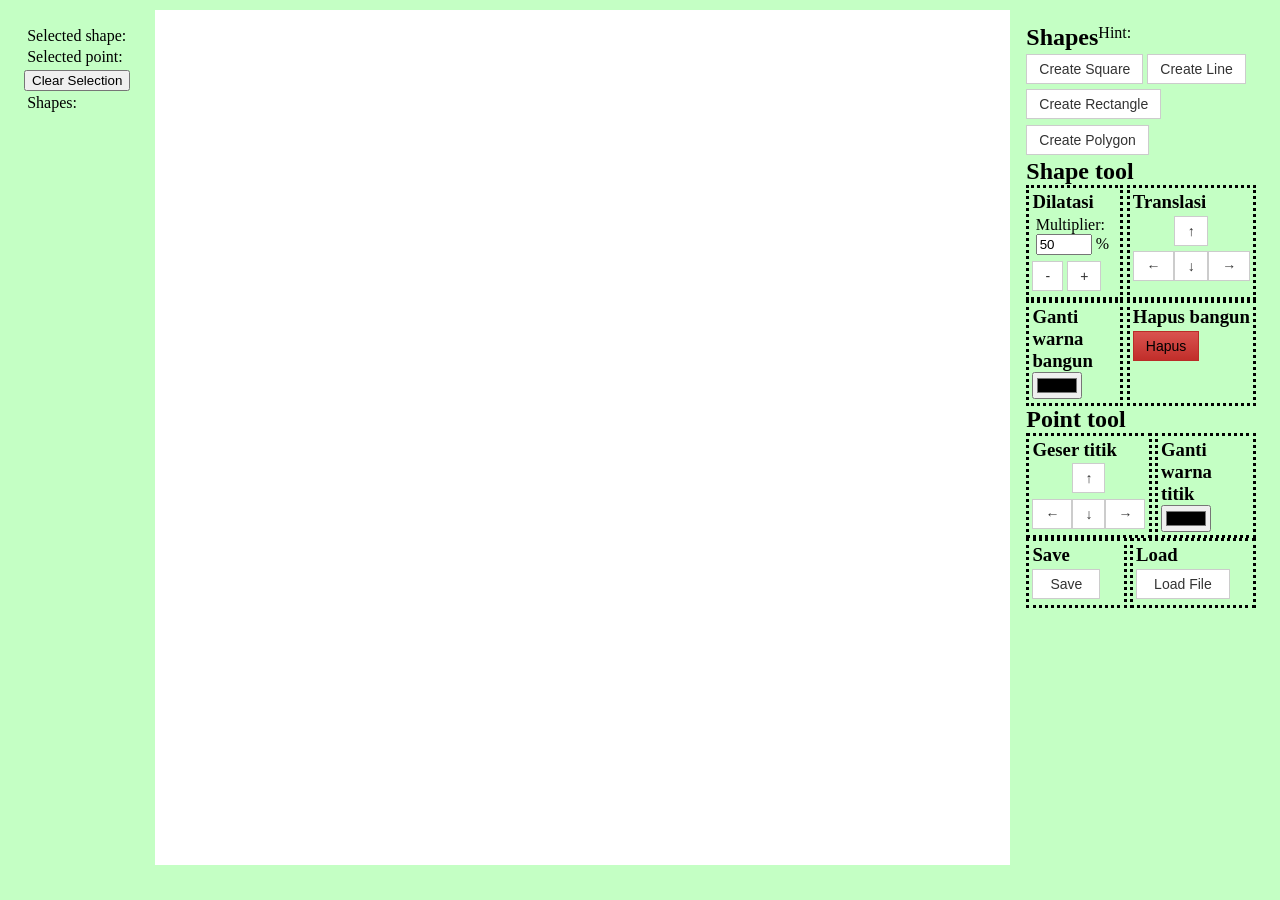
==== index.html @ 987d045c "Feat: Add Create polygon, tambah kurang titik polygon" ====
<!DOCTYPE html>
<html lang="en">
  <head>
    <meta charset="UTF-8">
    <meta http-equiv="X-UA-Compatible" content="IE=edge">
    <meta name="viewport" content="width=device-width, initial-scale=1.0">
    <link rel="stylesheet" href="style.css">
    <title>WEBGL</title>
  </head>
  <body onload= "main()" style="background-color: rgb(196, 255, 196);">
    <div class="flex">
      <div class="leftPane">
        <p>Selected shape: <span id="selectedShape"></span></p>
        <p>Selected point: <span id="selectedPoint"></span></p>
        <button id="clearButton">Clear Selection</button>
        <p>Shapes:</p>
        <ol id="shapeList">

        </ol>
      </div>
      <canvas id="canvas">
      Browser Anda tidak mendukung elemen Canvas HTML5
      </canvas>
      <div class="rightPane">
        <div>
          <div class="flex">
            <h2>Shapes</h2>
            Hint:<p id="hint"> </p>
          </div>
          <div id="button-container">
            <button class="btn btn-default" id="square">Create Square</button>
            <button  class="btn btn-default" id="line">Create Line</button>
            <button class="btn btn-default" id="rectangle">Create Rectangle</button>
            <button class="btn btn-default" id="polygon">Create Polygon</button>
          </div>
        </div>
        <h2>Shape tool</h2>
        <div id="shapeToolContainer" class="toolContainer">
          <div id="dilatasi" class="tool">
            <h3>Dilatasi</h3>
            <p>Multiplier: <input id="multiplier" type="number" min="0" max="100" value="50"/> %</p>
            <button class="btn btn-default" id="dilatasiMinus">-</button>
            <button class="btn btn-default" id="dilatasiPlus">+</button>
          </div>
          <div id="translasi" class="tool">
            <h3>Translasi</h3>
            <div id="translasiButtonContainer" class="translateButtonContainer">
              <div></div>
              <button class="btn btn-default " id="translasiUp">↑</button>
              <div></div>
              <button class="btn btn-default" id="translasiLeft">←</button>
              <button class="btn btn-default" id="translasiDown">↓</button>
              <button class="btn btn-default" id="translasiRight">→</button>
            </div>
          </div>
          <div id="shapeColor" class="tool">
            <h3>Ganti warna bangun</h3>
            <input type="color" id="shapeColorPicker"/>
          </div>
          <div id="" class="tool">
            <h3>Hapus bangun</h3>
            <button class="btn btn-danger" id="hapusShape">Hapus</button>
          </div>
        </div>
        <h2>Point tool</h2>
        <div id="pointToolContainer" class="toolContainer">
          <div id="gesertTitik" class="tool">
            <h3>Geser titik</h3>
            <div id="geserTitikButtonContainer" class="translateButtonContainer">
              <div></div>
              <button class="btn btn-default " id="geserTitikUp">↑</button>
              <div></div>
              <button class="btn btn-default" id="geserTitikLeft">←</button>
              <button class="btn btn-default" id="geserTitikDown">↓</button>
              <button class="btn btn-default" id="geserTitikRight">→</button>
            </div>
          </div>
          <div id="shapeColor" class="tool">
            <h3>Ganti warna titik</h3>
            <input type="color" id="pointColorPicker"/>
          </div>
          <div id="tambahTitikPolygon" style="display:none">
            <h3>Polygon:</h3>
            <button class="btn btn-default" id="tambahTitikPolygonButton">Tambah titik</button>
          </div>
          <div id="hapusTitikPolygon" style="display:none">
            <h3>Polygon:</h3>
            <button class="btn btn-danger" id="hapusTitikPolygonButton">Hapus titik</button>
          </div>
        </div>

        <div id="pointToolContainer" class="toolContainer">
          <div id="gesertTitik" class="tool">
            <h3>Save</h3>
            <div id="geserTitikButtonContainer" class="translateButtonContainer">
              <button class="btn btn-default" id="save">Save</button>
            </div>
          </div>
          <div id="gesertTitik" class="tool">
            <h3>Load</h3>
            <div id="geserTitikButtonContainer" class="translateButtonContainer">
              <button class="btn btn-default" id="save">Load File</button>
            </div>
          </div>

        </div>

      </div>
  </body>
  <script src="program.js" type="text/javascript"></script>
  <script src="main.js" type="text/javascript"></script>
  <script src="color.js" type="text/javascript"></script>
  <script src="point.js" type="text/javascript"></script>
  <script src="shape.js" type="text/javascript"></script>
  <script src="square.js" type="text/javascript"></script>
  <script src="rectangle.js" type="text/javascript"></script>
  <script src="polygon.js" type="text/javascript"></script>
  <script src="state.js" type="text/javascript"></script>
  <script src="line.js" type="text/javascript"></script>
</html>
---- style.css ----
#canvas {
    margin: 0.1em 0 0.1em 0.1em;
    width: 95vh;
    height: 95vh;
    display: block;
}

/* #canvas:hover{
    cursor: not-allowed;
} */

h2{
    margin: 0;
}
h3{
    margin: 0;
}
p{
    margin: 0.2em;
}

.toolContainer{
    display: grid;
    grid-template-columns: auto auto;
    column-gap: 0.2em;
}

.translateButtonContainer{
    display: grid;
    grid-template-columns: auto auto auto;
}


.tool{
    padding: 0.2em;
    border-style: dotted;
}

.leftPane{
    width: 15em;
    margin: 1em;
}

.rightPane{
    margin: 1em;
}

.button-container{
    display : flex;
    justify-content: space-between;
}
.flex-col {
    display: flex;
    flex-direction: column;
}

.flex {
    display: flex;
}

.flex-row{
    display: flex;
    flex-direction: row;
}

.center{
    margin: 0 auto;
}

.btn {
    font-size: 14px;
    padding: 6px 12px;
    margin: 0.2em 0;

    display: inline-block;
    text-decoration: none;
    text-align: center;
    white-space: nowrap;
    vertical-align: middle;
    -ms-touch-action: manipulation;
    touch-action: manipulation;
    cursor: pointer;
    -webkit-user-select: none;
    -moz-user-select: none;
    -ms-user-select: none;
    user-select: none;
    background-image: none;
    border: 1px solid transparent;
}
.btn:focus,
.btn:active:focus {
    outline: thin dotted;
    outline: 5px auto -webkit-focus-ring-color;
    outline-offset: -2px;
}
.btn:hover,
.btn:focus {
    color: #333;
    text-decoration: none;
}
.btn:active {
    background-image: none;
    outline: 0;
    -webkit-box-shadow: inset 0 3px 5px rgba(0, 0, 0, .125);
    box-shadow: inset 0 3px 5px rgba(0, 0, 0, .125);
}

/* default
---------------------------- */
.btn-default {
    color: #333;
    background-color: #fff;
    border-color: #ccc;
}
.btn-default:focus {
    color: #333;
    background-color: #e6e6e6;
    border-color: #8c8c8c;
}
.btn-default:hover {
    color: #333;
    background-color: #e6e6e6;
    border-color: #adadad;
}
.btn-default:active {
    color: #333;
    background-color: #e6e6e6;
    border-color: #adadad;
}

.btn-danger {
    background-image: -webkit-linear-gradient(top, #d9534f 0%, #c12e2a 100%);
    background-image: -o-linear-gradient(top, #d9534f 0%, #c12e2a 100%);
    background-image: -webkit-gradient(linear, left top, left bottom, from(#d9534f), to(#c12e2a));
    background-image: linear-gradient(to bottom, #d9534f 0%, #c12e2a 100%);
    filter: progid:DXImageTransform.Microsoft.gradient(startColorstr='#ffd9534f', endColorstr='#ffc12e2a', GradientType=0);
    filter: progid:DXImageTransform.Microsoft.gradient(enabled = false);
    background-repeat: repeat-x;
    border-color: #b92c28;
  }
  .btn-danger:hover,
  .btn-danger:focus {
    background-color: #c12e2a;
    background-position: 0 -15px;
  }
  .btn-danger:active,
  .btn-danger.active {
    background-color: #c12e2a;
    border-color: #b92c28;
  }
  .btn-danger.disabled,
  .btn-danger[disabled],
  fieldset[disabled] .btn-danger,
  .btn-danger.disabled:hover,
  .btn-danger[disabled]:hover,
  fieldset[disabled] .btn-danger:hover,
  .btn-danger.disabled:focus,
  .btn-danger[disabled]:focus,
  fieldset[disabled] .btn-danger:focus,
  .btn-danger.disabled.focus,
  .btn-danger[disabled].focus,
  fieldset[disabled] .btn-danger.focus,
  .btn-danger.disabled:active,
  .btn-danger[disabled]:active,
  fieldset[disabled] .btn-danger:active,
  .btn-danger.disabled.active,
  .btn-danger[disabled].active,
  fieldset[disabled] .btn-danger.active {
    background-color: #c12e2a;
    background-image: none;
  }
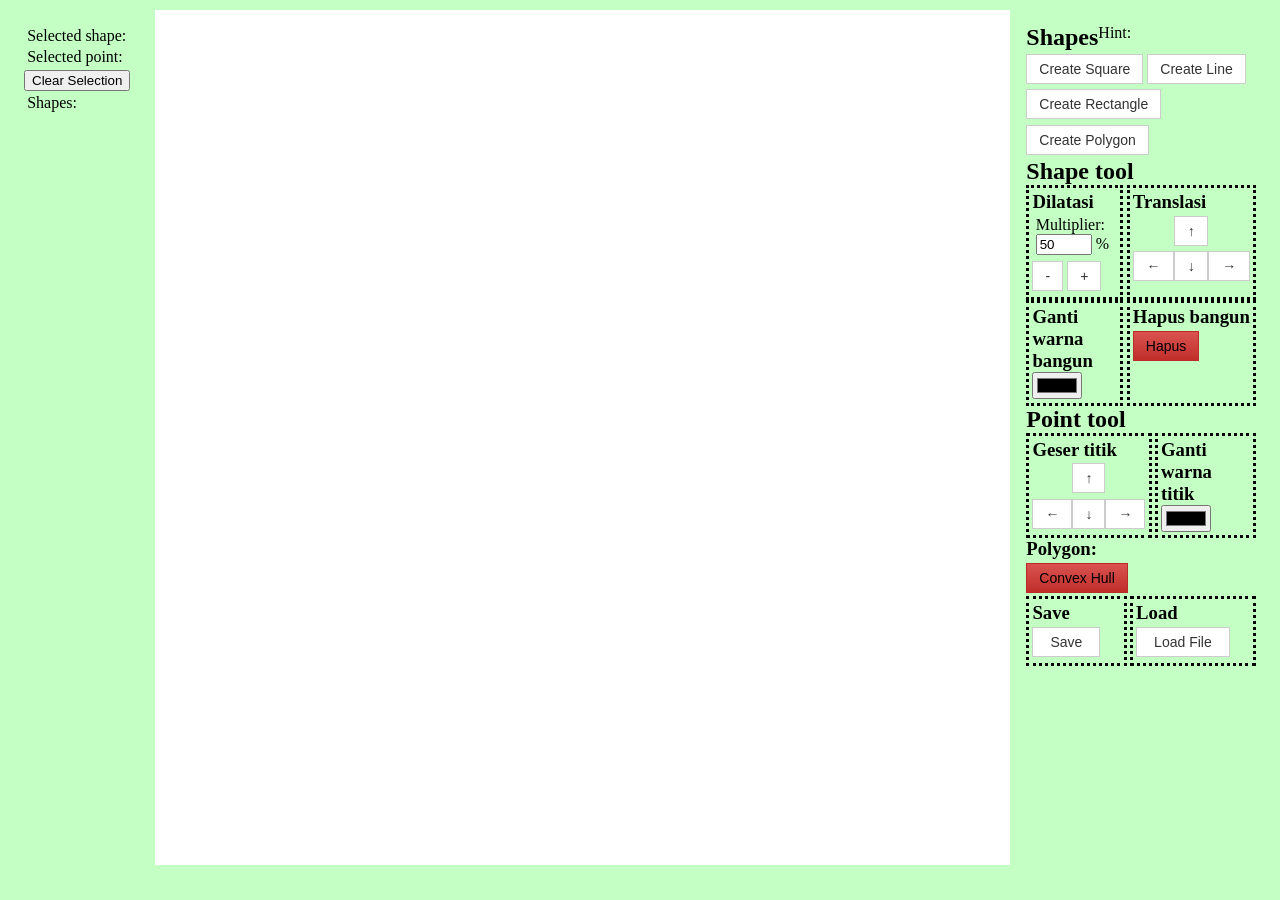
==== commit 1aaa13c8: "feat : add convexHull" ====
--- a/index.html
+++ b/index.html
@@ -87,6 +87,10 @@
             <h3>Polygon:</h3>
             <button class="btn btn-danger" id="hapusTitikPolygonButton">Hapus titik</button>
           </div>
+          <div id="convexHullPolygon" style>
+            <h3>Polygon:</h3>
+            <button class="btn btn-danger" id="convexHullPolygonButton">Convex Hull</button>
+          </div>
         </div>
 
         <div id="pointToolContainer" class="toolContainer">
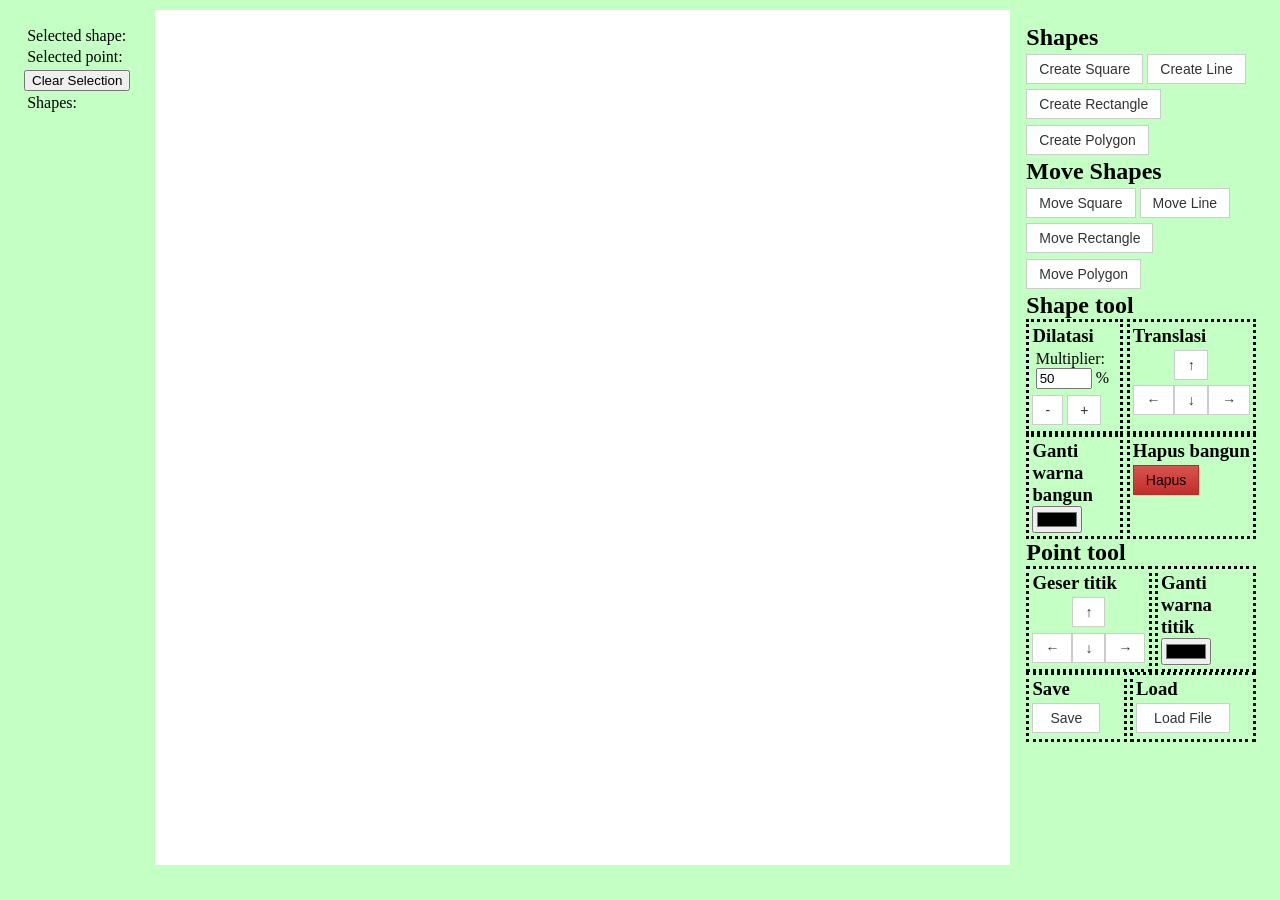
==== commit 2b5b505e: "feat : move line,move square" ====
--- a/index.html
+++ b/index.html
@@ -23,10 +23,7 @@
       </canvas>
       <div class="rightPane">
         <div>
-          <div class="flex">
-            <h2>Shapes</h2>
-            Hint:<p id="hint"> </p>
-          </div>
+          <h2>Shapes</h2>
           <div id="button-container">
             <button class="btn btn-default" id="square">Create Square</button>
             <button  class="btn btn-default" id="line">Create Line</button>
@@ -34,6 +31,16 @@
             <button class="btn btn-default" id="polygon">Create Polygon</button>
           </div>
         </div>
+        <div>
+          <h2>Move Shapes</h2>
+          <div id="button-container">
+            <button class="btn btn-default" id="movesquare">Move Square</button>
+            <button  class="btn btn-default" id="moveline">Move Line</button>
+            <button class="btn btn-default" id="moverectangle">Move Rectangle</button>
+            <button class="btn btn-default" id="movepolygon">Move Polygon</button>
+          </div>
+        </div>
+
         <h2>Shape tool</h2>
         <div id="shapeToolContainer" class="toolContainer">
           <div id="dilatasi" class="tool">
@@ -78,19 +85,7 @@
           <div id="shapeColor" class="tool">
             <h3>Ganti warna titik</h3>
             <input type="color" id="pointColorPicker"/>
-          </div>
-          <div id="tambahTitikPolygon" style="display:none">
-            <h3>Polygon:</h3>
-            <button class="btn btn-default" id="tambahTitikPolygonButton">Tambah titik</button>
-          </div>
-          <div id="hapusTitikPolygon" style="display:none">
-            <h3>Polygon:</h3>
-            <button class="btn btn-danger" id="hapusTitikPolygonButton">Hapus titik</button>
-          </div>
-          <div id="convexHullPolygon" style>
-            <h3>Polygon:</h3>
-            <button class="btn btn-danger" id="convexHullPolygonButton">Convex Hull</button>
-          </div>
+          </div>          
         </div>
 
         <div id="pointToolContainer" class="toolContainer">
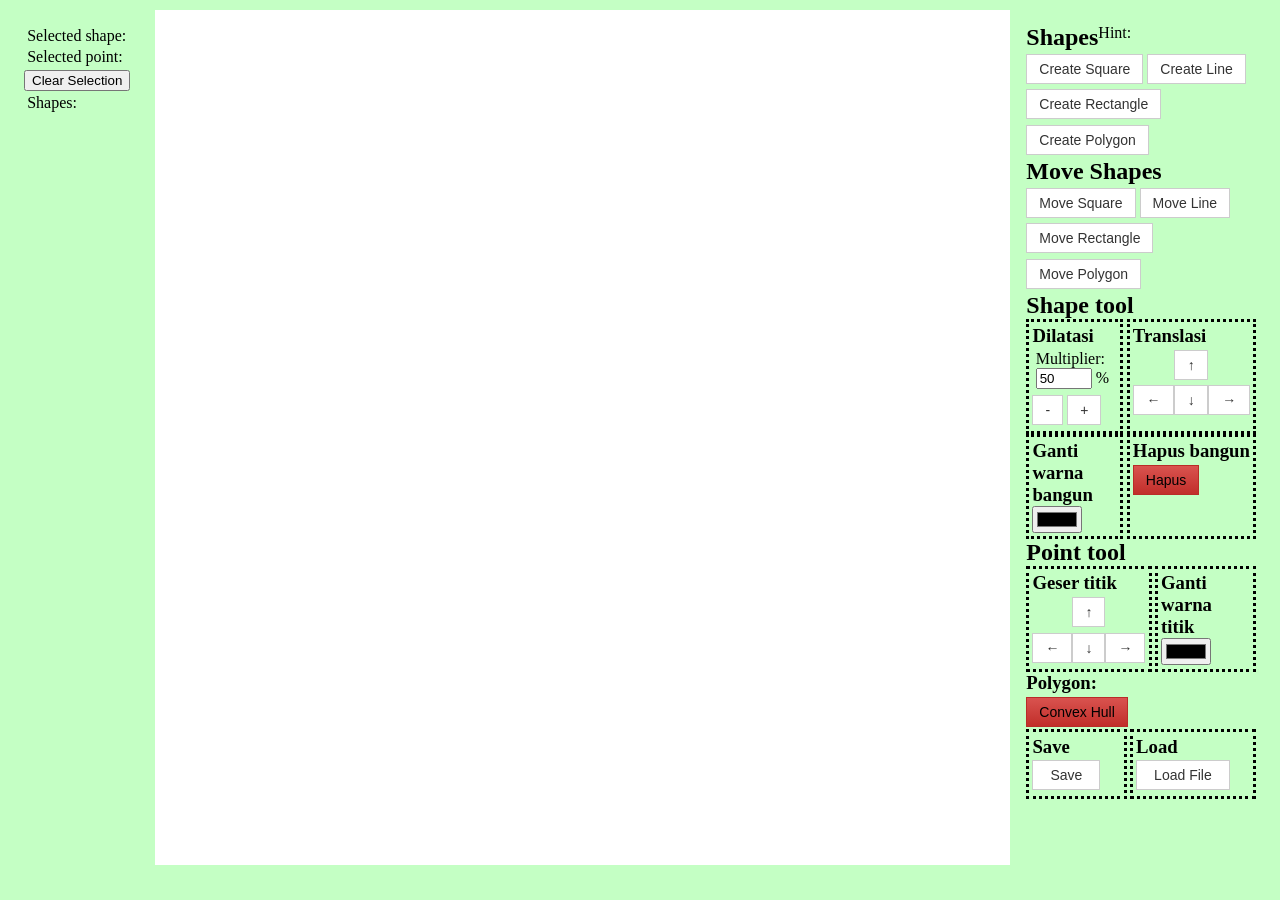
==== commit 89df0293: "feat : move line,move square" ====
--- a/index.html
+++ b/index.html
@@ -23,7 +23,10 @@
       </canvas>
       <div class="rightPane">
         <div>
-          <h2>Shapes</h2>
+          <div class="flex">
+            <h2>Shapes</h2>
+            Hint:<p id="hint"> </p>
+          </div>
           <div id="button-container">
             <button class="btn btn-default" id="square">Create Square</button>
             <button  class="btn btn-default" id="line">Create Line</button>
@@ -85,7 +88,19 @@
           <div id="shapeColor" class="tool">
             <h3>Ganti warna titik</h3>
             <input type="color" id="pointColorPicker"/>
-          </div>          
+          </div>
+          <div id="tambahTitikPolygon" style="display:none">
+            <h3>Polygon:</h3>
+            <button class="btn btn-default" id="tambahTitikPolygonButton">Tambah titik</button>
+          </div>
+          <div id="hapusTitikPolygon" style="display:none">
+            <h3>Polygon:</h3>
+            <button class="btn btn-danger" id="hapusTitikPolygonButton">Hapus titik</button>
+          </div>
+          <div id="convexHullPolygon" style>
+            <h3>Polygon:</h3>
+            <button class="btn btn-danger" id="convexHullPolygonButton">Convex Hull</button>
+          </div>
         </div>
 
         <div id="pointToolContainer" class="toolContainer">
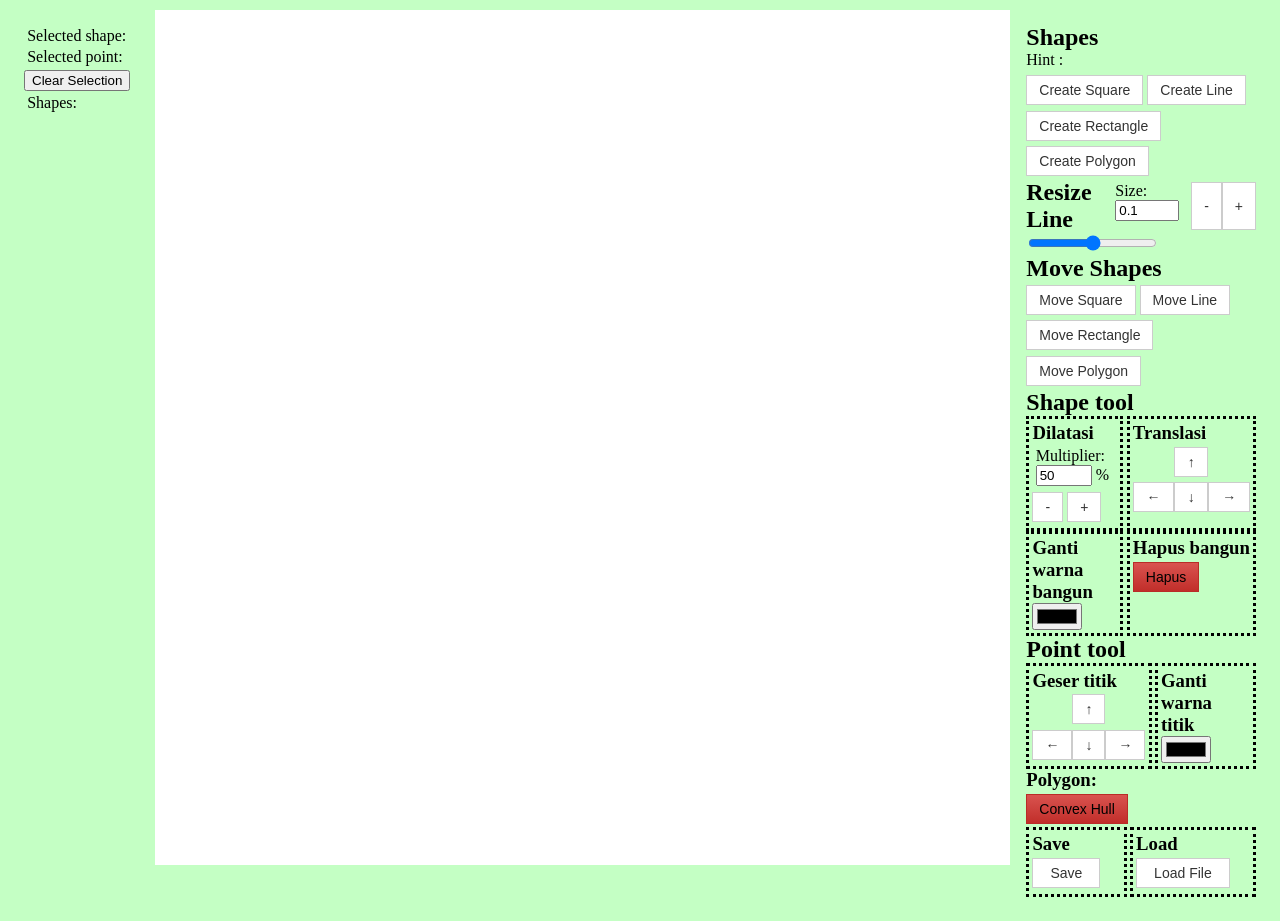
==== commit 1edd15c8: "add move point using button" ====
--- a/index.html
+++ b/index.html
@@ -25,7 +25,9 @@
         <div>
           <div class="flex">
             <h2>Shapes</h2>
-            Hint:<p id="hint"> </p>
+          </div>
+          <div>Hint :
+            <p id="hint"></p> 
           </div>
           <div id="button-container">
             <button class="btn btn-default" id="square">Create Square</button>
@@ -33,6 +35,14 @@
             <button class="btn btn-default" id="rectangle">Create Rectangle</button>
             <button class="btn btn-default" id="polygon">Create Polygon</button>
           </div>
+          <div class="flex">
+            <h2>Resize Line</h2>
+            <p>Size: <input id="size" type="number" min="0" max="2" step=".01"value="0.1"/></p>
+            <button class="btn btn-default" id="dilatasiMinus">-</button>
+            <button class="btn btn-default" id="dilatasiPlus">+</button>
+          </div>
+          <input type="range" min="-100000" max="100000" class="transform-slider" id="transformX-translate"
+          oninput="translateHorizontal(this)" onmouseup="translateReset(this)">  
         </div>
         <div>
           <h2>Move Shapes</h2>
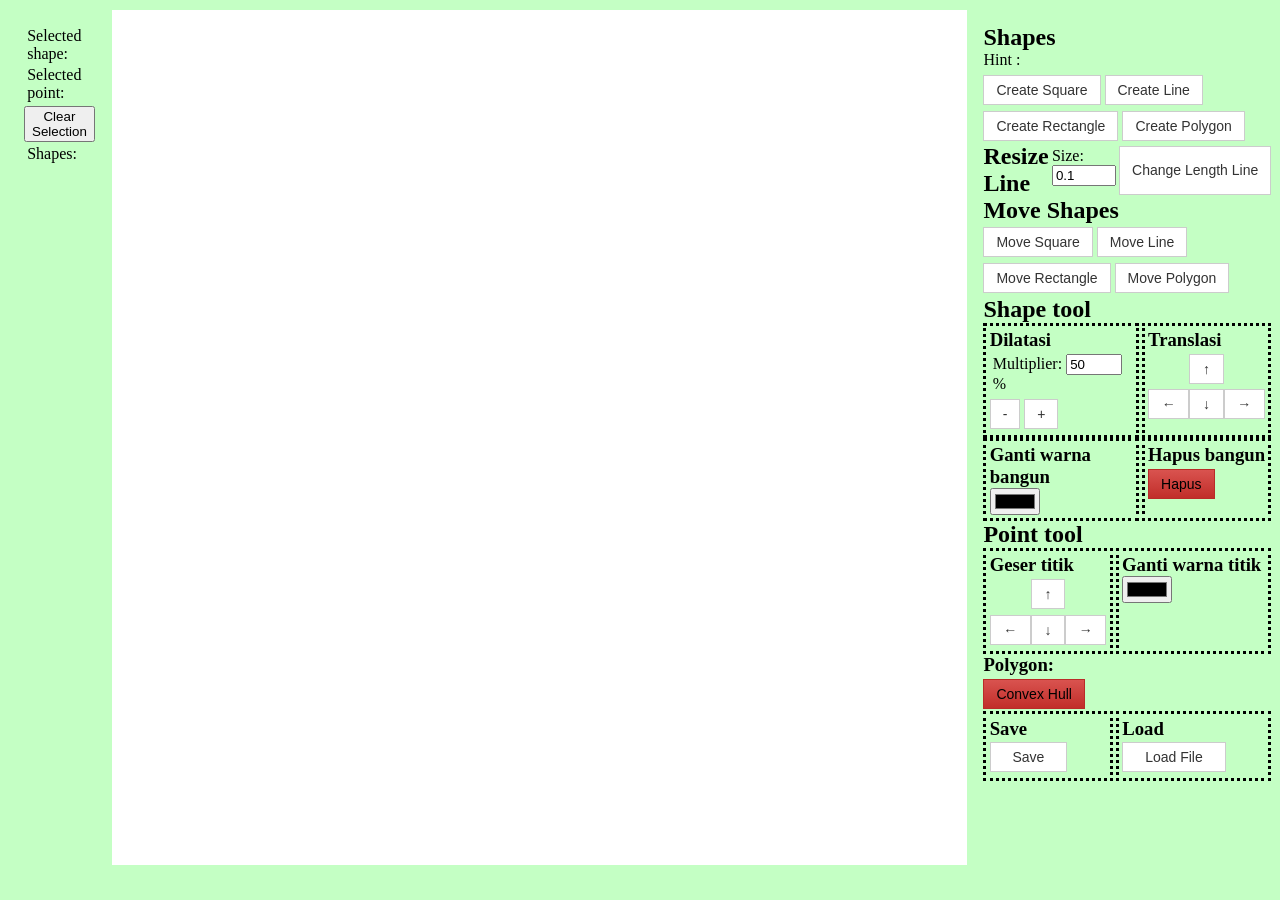
==== commit cb9e3ce2: "feat : change length with consistent scope" ====
--- a/index.html
+++ b/index.html
@@ -38,11 +38,8 @@
           <div class="flex">
             <h2>Resize Line</h2>
             <p>Size: <input id="size" type="number" min="0" max="2" step=".01"value="0.1"/></p>
-            <button class="btn btn-default" id="dilatasiMinus">-</button>
-            <button class="btn btn-default" id="dilatasiPlus">+</button>
+            <button class="btn btn-default" id="changeLength">Change Length Line</button>
           </div>
-          <input type="range" min="-100000" max="100000" class="transform-slider" id="transformX-translate"
-          oninput="translateHorizontal(this)" onmouseup="translateReset(this)">  
         </div>
         <div>
           <h2>Move Shapes</h2>
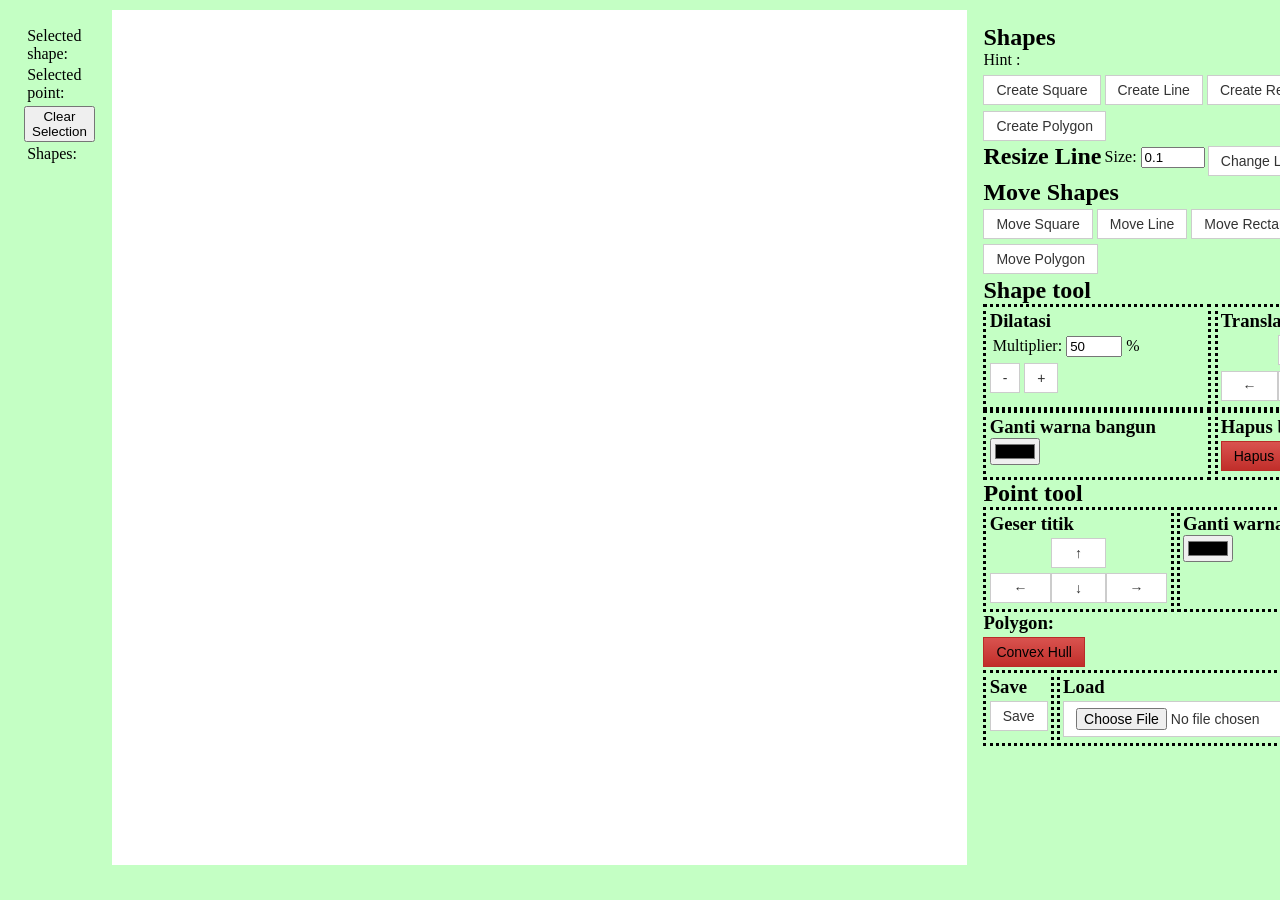
==== commit a4e83fd8: "load still bug" ====
--- a/index.html
+++ b/index.html
@@ -120,7 +120,7 @@
           <div id="gesertTitik" class="tool">
             <h3>Load</h3>
             <div id="geserTitikButtonContainer" class="translateButtonContainer">
-              <button class="btn btn-default" id="save">Load File</button>
+              <input accept=".json,application/json" type="file" class="btn btn-default" id="load">Load File</input>
             </div>
           </div>
 
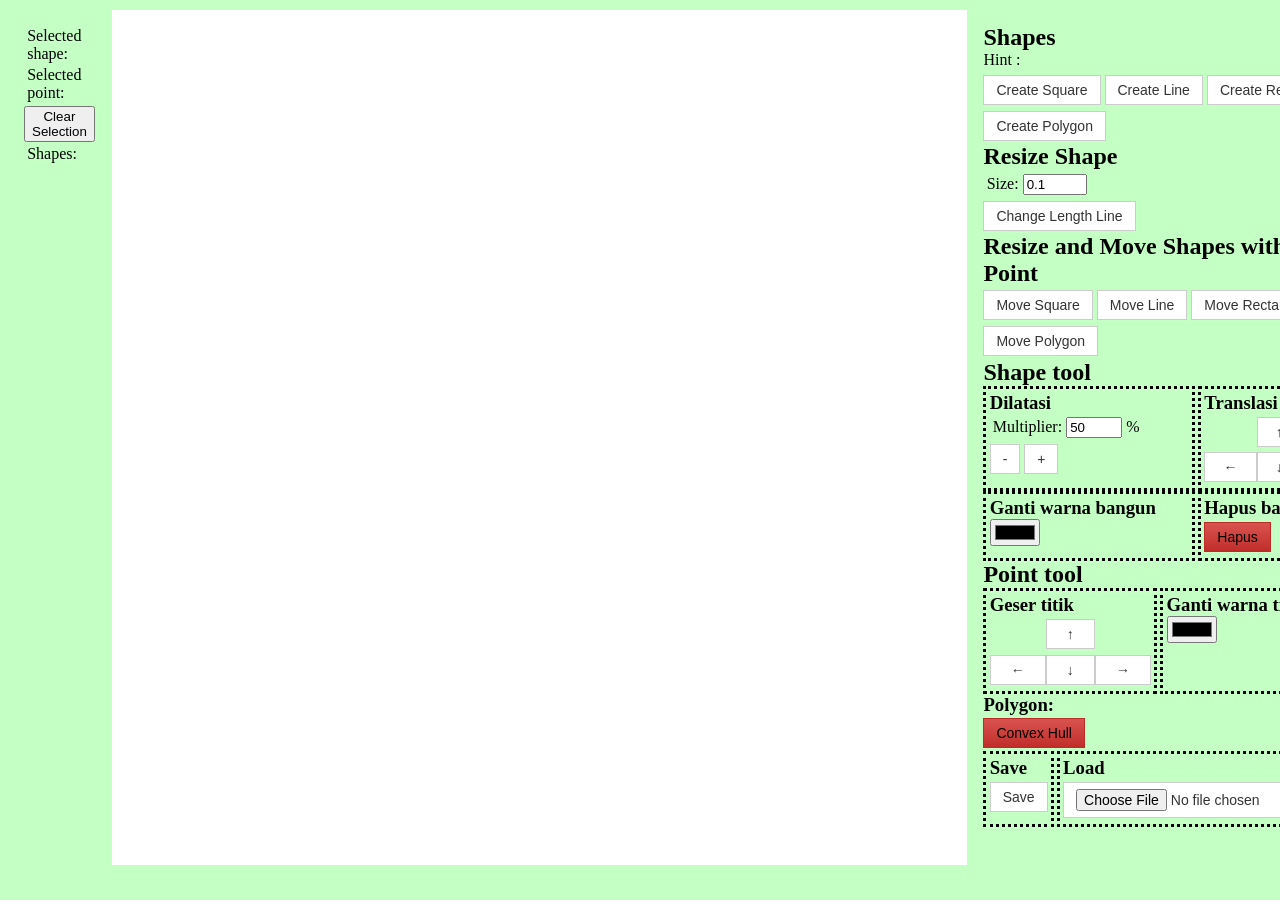
==== commit a310f662: "fix text in ui" ====
--- a/index.html
+++ b/index.html
@@ -36,13 +36,15 @@
             <button class="btn btn-default" id="polygon">Create Polygon</button>
           </div>
           <div class="flex">
-            <h2>Resize Line</h2>
+            <div id="button-container">
+            <h2>Resize Shape</h2>
             <p>Size: <input id="size" type="number" min="0" max="2" step=".01"value="0.1"/></p>
             <button class="btn btn-default" id="changeLength">Change Length Line</button>
           </div>
+          </div>
         </div>
         <div>
-          <h2>Move Shapes</h2>
+          <h2>Resize and Move Shapes with Any Point</h2>
           <div id="button-container">
             <button class="btn btn-default" id="movesquare">Move Square</button>
             <button  class="btn btn-default" id="moveline">Move Line</button>
@@ -120,7 +122,7 @@
           <div id="gesertTitik" class="tool">
             <h3>Load</h3>
             <div id="geserTitikButtonContainer" class="translateButtonContainer">
-              <input accept=".json,application/json" type="file" class="btn btn-default" id="load">Load File</input>
+              <input accept=".json,application/json" type="file" class="btn btn-default" id="load"></input>
             </div>
           </div>
 
